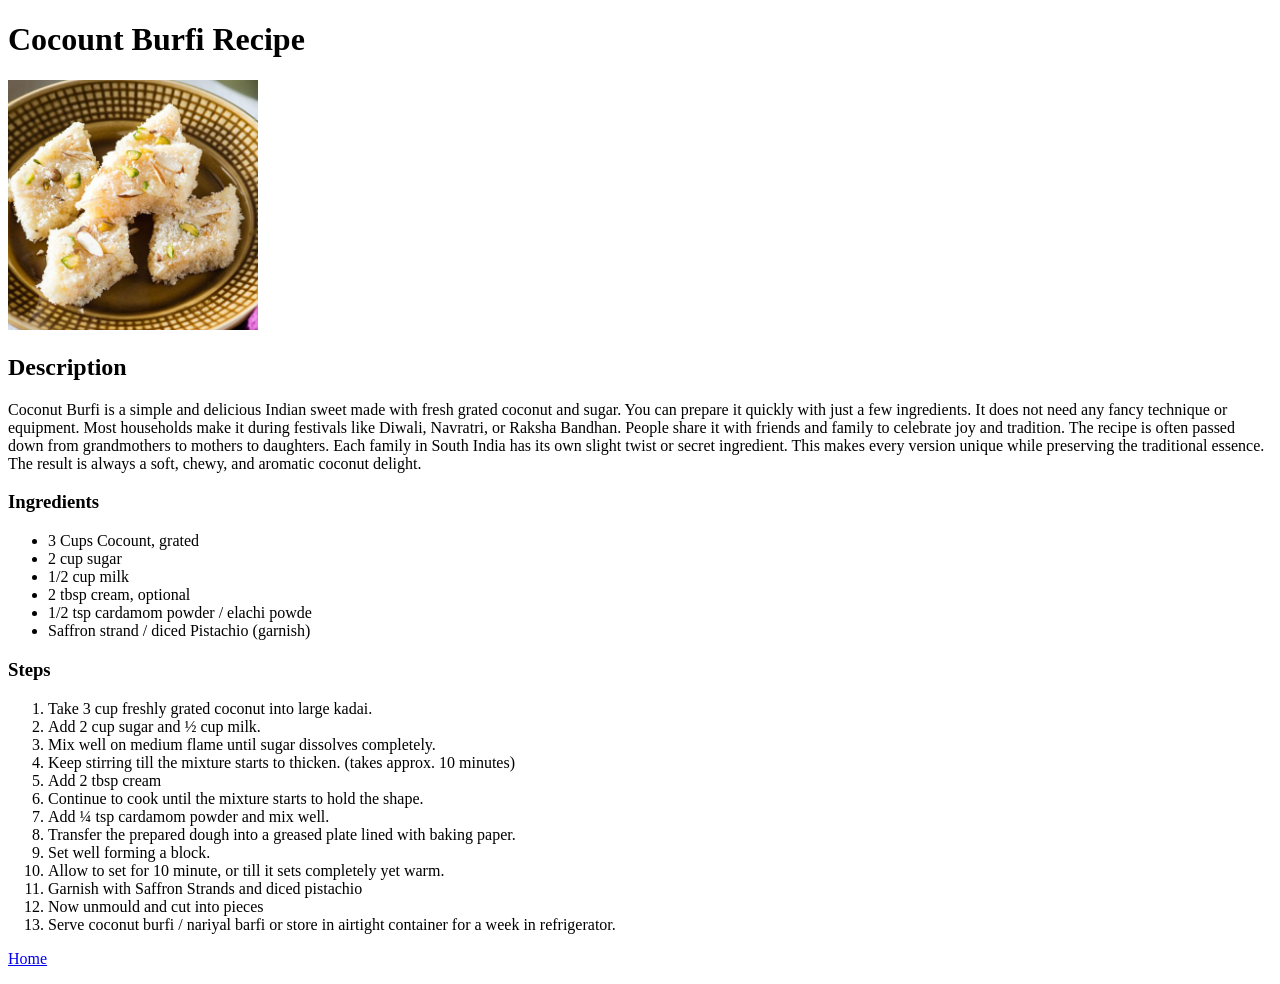
==== recipes/coconutburfi.html @ f7df57a3 "Add files" ====
<!DOCTYPE html>
<html lang="en">
<head>
    <meta charset="UTF-8">
    <meta name="viewport" content="width=device-width, initial-scale=1.0">
    <title>Coconut Burfi</title>
</head>
<body>
    <h1>Cocount Burfi Recipe</h1>
    <img src="../burfi.jpg" alt="Coconut Burfi Pic" width="250" height="250">
    <h2>Description</h2>
    <p>Coconut Burfi is a simple and delicious Indian sweet made with fresh grated coconut and sugar. You can prepare it quickly with just a few ingredients. It does not need any fancy technique or equipment. Most households make it during festivals like Diwali, Navratri, or Raksha Bandhan. People share it with friends and family to celebrate joy and tradition. The recipe is often passed down from grandmothers to mothers to daughters. Each family in South India has its own slight twist or secret ingredient. This makes every version unique while preserving the traditional essence. The result is always a soft, chewy, and aromatic coconut delight.

    </p>
    <h3>Ingredients</h3>
    <ul>
        <li>3 Cups Cocount, grated</li>
        <li>2 cup sugar</li>
        <li>1/2 cup milk</li>   
        <li>2 tbsp cream, optional</li>
        <li>1/2 tsp cardamom powder / elachi powde</li>
        <li>Saffron strand / diced Pistachio (garnish) </li>     
    </ul>
    <h3>Steps</h3>
    <ol>
        <li>Take 3 cup freshly grated coconut into large kadai.</li>
        <li>Add 2 cup sugar and ½ cup milk.</li>
        <li>Mix well on medium flame until sugar dissolves completely.</li>
        <li>Keep stirring till the mixture starts to thicken. (takes approx. 10 minutes)</li>
        <li>Add 2 tbsp cream</li>
        <li>Continue to cook until the mixture starts to hold the shape.</li>
        <li>Add ¼ tsp cardamom powder and mix well.</li>  
        <li>Transfer the prepared dough into a greased plate lined with baking paper.</li>  
        <li>Set well forming a block.</li>
        <li>Allow to set for 10 minute, or till it sets completely yet warm.</li>
        <li>Garnish with Saffron Strands and diced pistachio</li>
        <li>Now unmould and cut into pieces</li>
        <li>Serve coconut burfi / nariyal barfi or store in airtight container for a week in refrigerator.</li>
    </ol>



    <a href="../index.html">Home</a> </p>
</body>
</body>
</html>
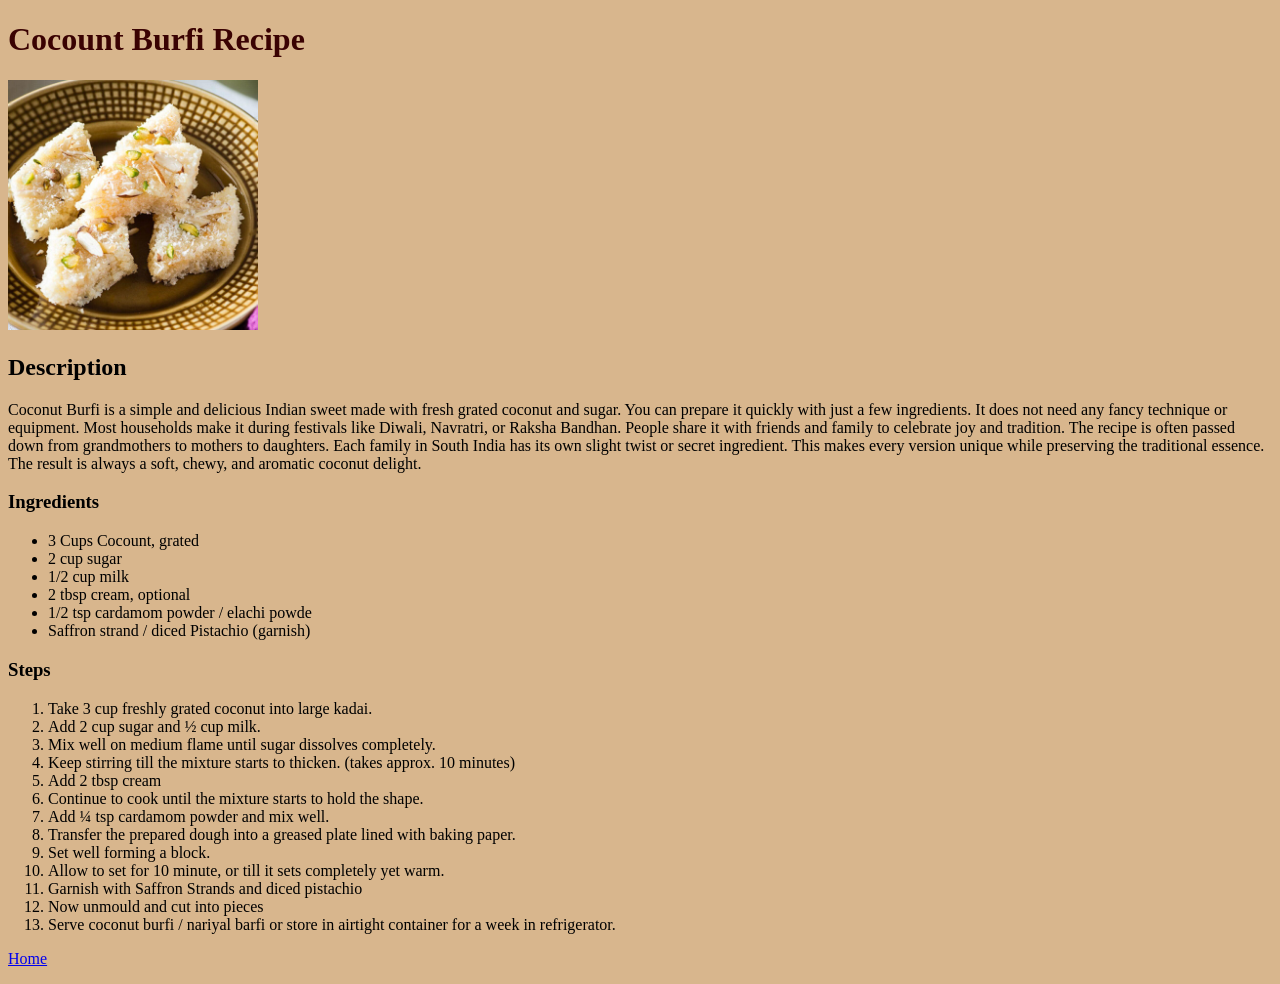
==== commit 33b1a422: "Added style to Recipes page" ====
--- a/recipes/coconutburfi.html
+++ b/recipes/coconutburfi.html
@@ -4,6 +4,7 @@
     <meta charset="UTF-8">
     <meta name="viewport" content="width=device-width, initial-scale=1.0">
     <title>Coconut Burfi</title>
+     <link rel="stylesheet" href="../style.css">
 </head>
 <body>
     <h1>Cocount Burfi Recipe</h1>
--- a/style.css
+++ b/style.css
@@ -0,0 +1,16 @@
+/* All styling is done here */
+body
+{
+    background-color: rgb(216, 182, 141);
+}
+h1
+{
+ color: rgb(58, 2, 2);
+}
+div
+{
+   font-family: Cambria, Cochin, Georgia, Times, 'Times New Roman', serif;
+    font-weight: bolder;
+    font-style: italic;
+    font-size: 30px;
+}
